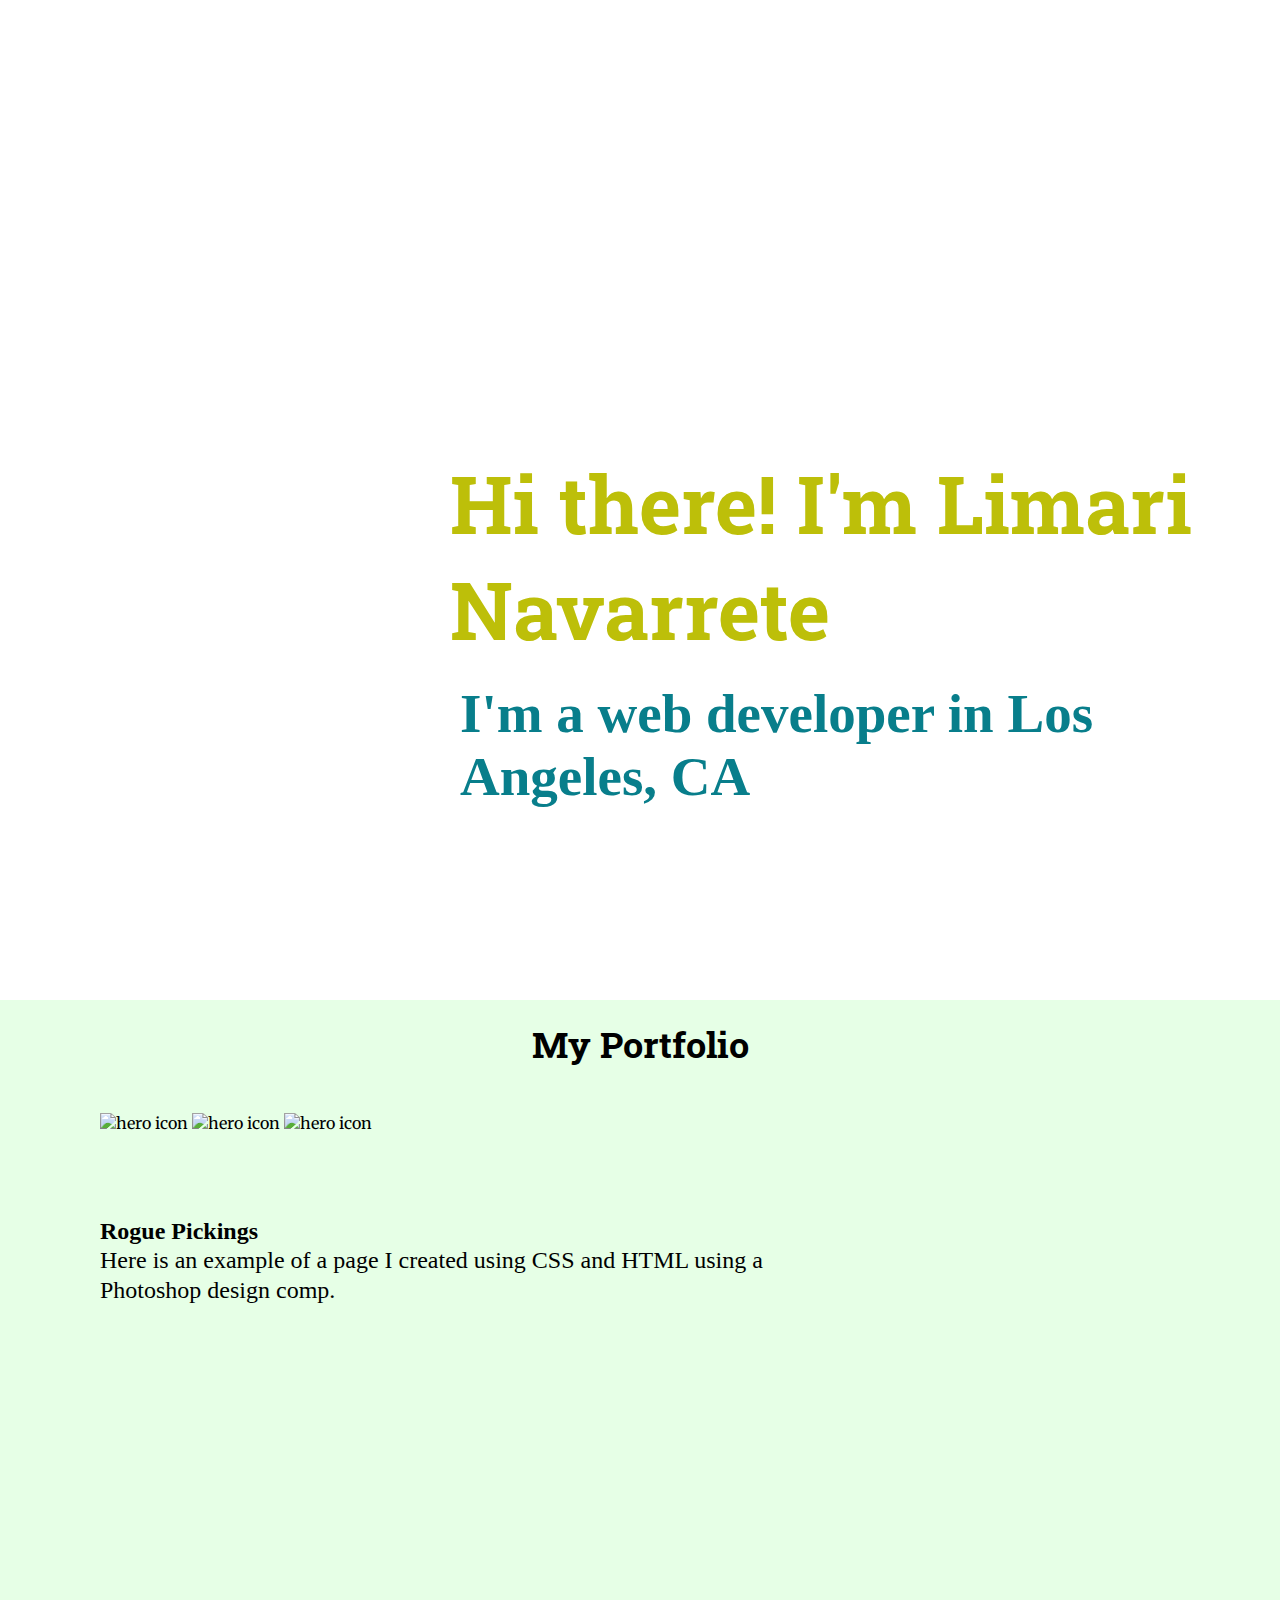
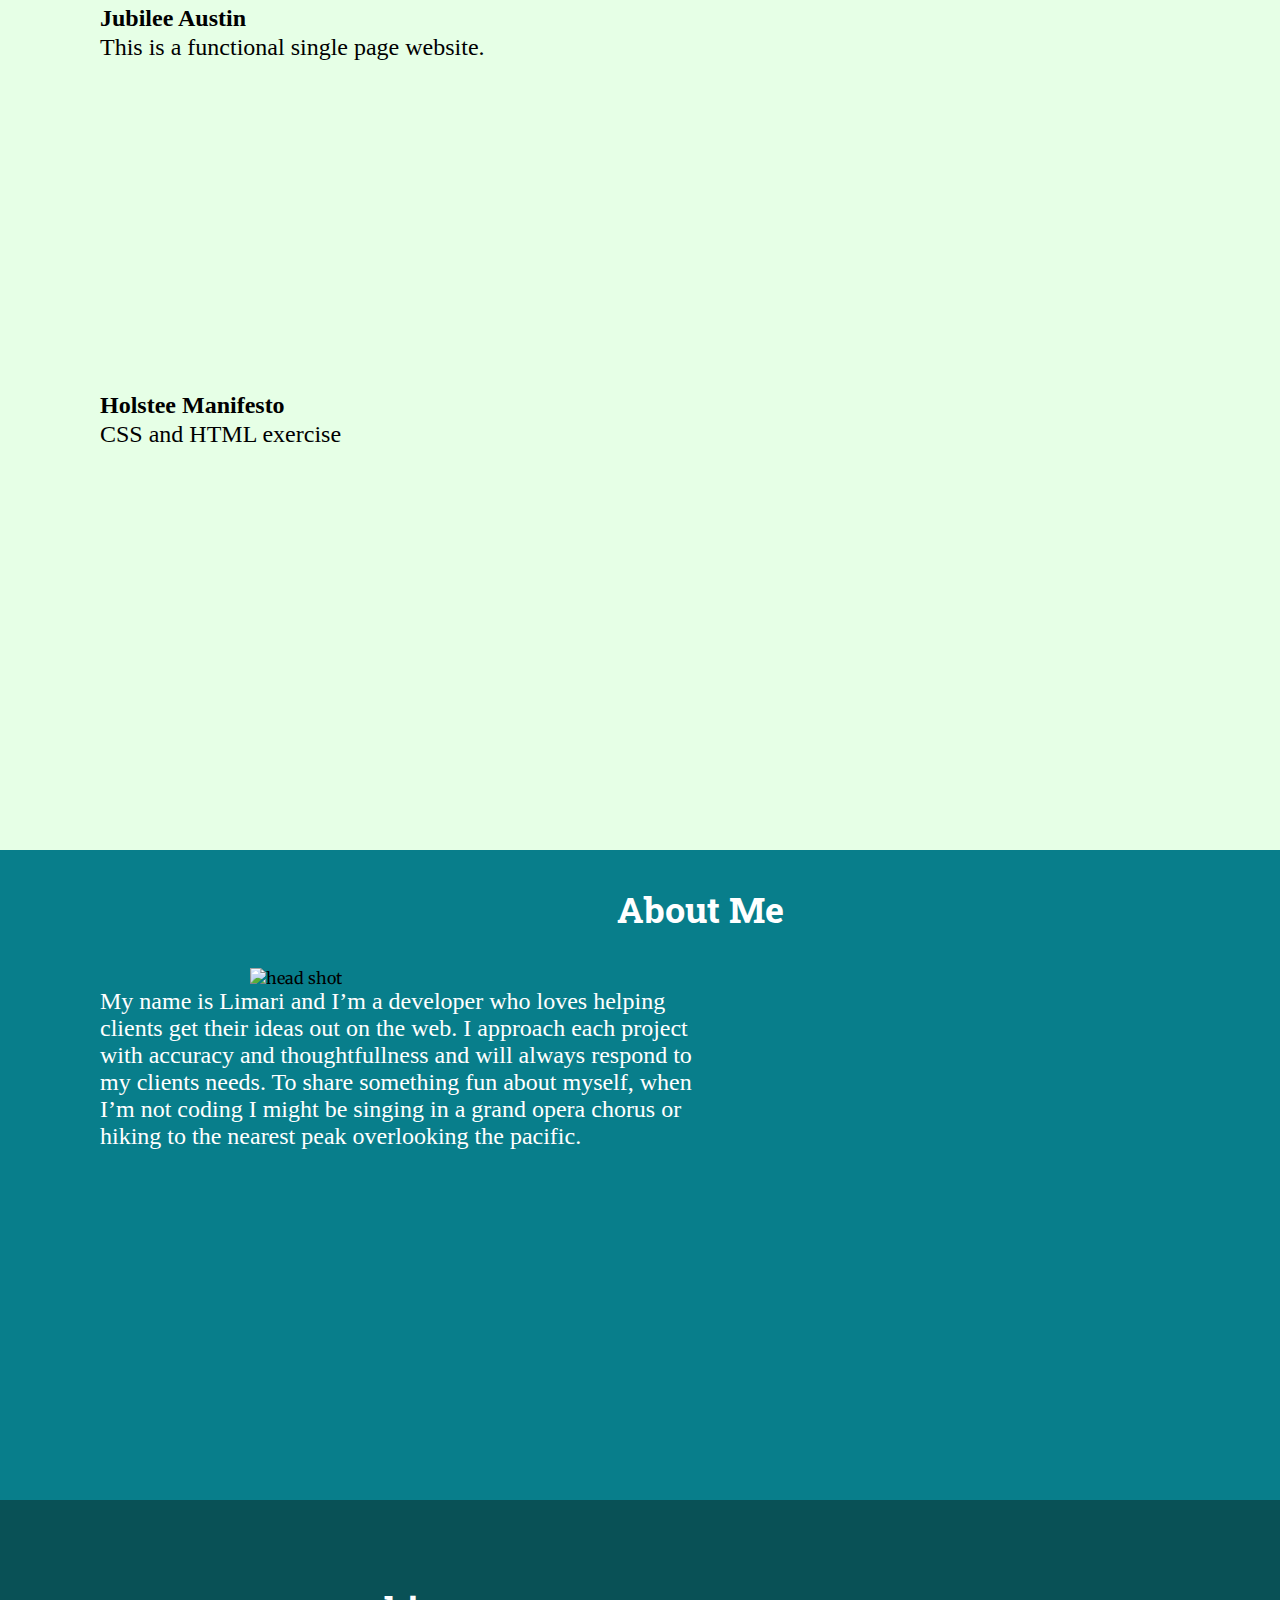
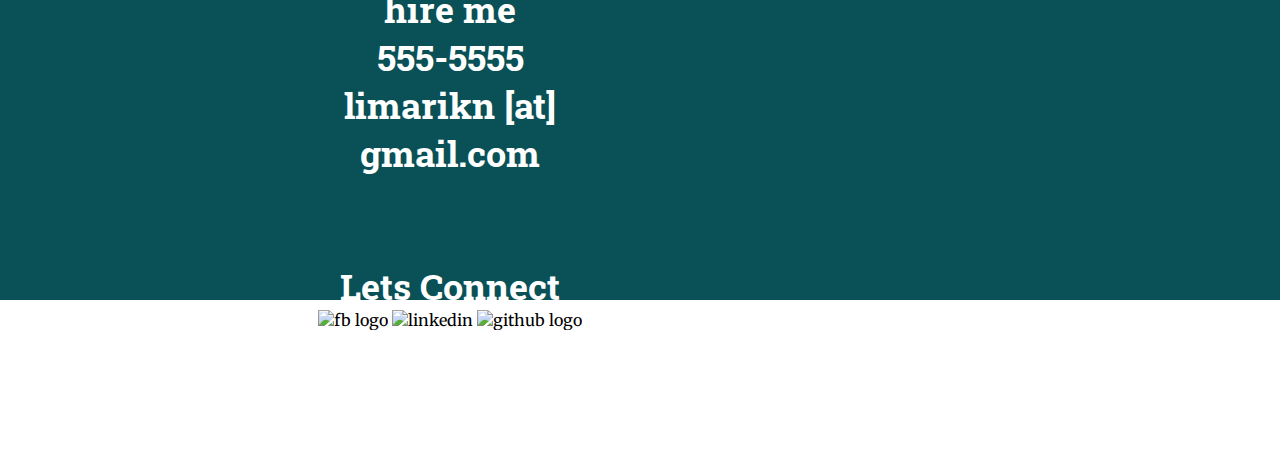
==== img-index-css/index.html @ 28e7fcb7 "updating code" ====
<!doctype html>
<html>
    <head>
        <title>Limari, Web Developer, Los Angeles</title>
		<!--<link rel="stylesheet" href="css/normalize.css">-->
        <link rel="stylesheet" href="css/main.css">
		<link href='https://fonts.googleapis.com/css?family=Merriweather' rel='stylesheet'>
		<link href="https://fonts.googleapis.com/css?family=Roboto+Slab" rel="stylesheet">
 </head>
 
 <body>
 <header>
  
		<h1> Hi there! I'm Limari Navarrete	</h1>
		<h2>I'm a web developer in Los Angeles, CA</h2>
  
   
	 
	  
	</header>
	  
	  
	<main>
	  
	  <section id="work">
	   
	      <h2> My Portfolio </h2>
	    
	  
	
	     
		 <div class="half-width">
		
		 <img src="images-icons/rogue-pickings-thumbnail.png" alt="hero icon" />		
	
		 <img src="images-icons/jubilee-thumbnail.png" alt="hero icon" />
		 
		 <img src="images-icons/holstee-thumbnail.png" alt="hero icon" />
		  </div>
		  
		 <div class="half-width">
		    <h3> Rogue Pickings</h3>
			 <p>Here is an example of a page I created using CSS and HTML using a Photoshop design comp.</p>
             <h3> Jubilee Austin</h3>
			 <p>This is a functional single page website.</p>
			 <h3>Holstee Manifesto</h3>
			 <p>CSS and HTML exercise</p>
			 
		 </div>
		 
	  </section> 
		 
		
		
		<section id="about">
	   <div class="full-width">
	   
	   <h2> About Me </h2>
	   </div>
	     <div class="half-width">
		   <img src="images-icons/head-shot.jpg" alt="head shot" />
		   
		  </div>
		  <div class="half-width">
		  <p> My name is Limari and I’m a developer who loves helping clients get their ideas out on the web. 
		   I approach each project with accuracy and thoughtfullness and will always respond to my clients needs. 
		  To share something fun about myself, when I’m not coding I might be singing in a grand opera chorus or hiking to the nearest peak overlooking the pacific.</p>
		
		 </div>
	   
	</section>
		
		</main>
		
	  <footer id="contact">
	  
	  
	  
	    <div class="third-width">
		<h2> hire me </h2>
		<h2> 555-5555</h2>
		<h2> limarikn [at] gmail.com</h2>
		
		</div>
		<div class="third-width">
		
			<h2>Lets Connect</h2>
		<ul>
		  <li>
		   <img src="images-icons/facebook-logo.png" alt="fb logo" />
		  </li>
		 
		 <li>
		  <img src="images-icons/linkedin-sign.png" alt="linkedin" />
		  </li>
		  
		  <li>
		   <img src="images-icons/github-sign.png" alt="github logo" />
		   </li>
		   </ul>
		</div>
		<div class="third-width">
		<h2>Meet Me </h2>
		</div>
	  </footer>
	
    
    </body>
</html>
---- img-index-css/css/main.css ----
/****** BASE ******/
* {
	margin:0;
	padding:0;
	
}
body {
    font-family:Merriweather;
}

#header {
	
height: 800px;

}

#work {
	height: 1450px;
}

#about {
	height: 650px;
	background-color:#087e8b;
}

#contact {
	height: 400px;
	background-color: #095156;
}

/****** GRID ******/

.full-width {
    width: 1400px;
    margin: 0 auto;
}
.half-width {
    width: 700px;
	float: left;
}
	
.third-width {
    width: 400px;
    float: left;
}

/****** HEADER ******/

header {
	
    height: 1000px;
    background: url('../images-icons/hero-image.png');
    background-size: cover;
}
	
header h1 {
	padding-left: 450px;
	padding-top: 450px;
	font-size: 80px;
	color: #bdbf09;
	font-family: roboto slab;
	
	
	
}
	
header h2  {

	font-size: 55px;
	color: #087e8b;
	font-family:roboto regular;
	padding-left: 460px;
	margin-top: 20px;
	
}

/****** WORK ******/

#work {
    background-color:  #e6ffe6;
    text-align: left;
}

#work .full-width {
    padding: 50px 0px;
}

#work .half-width {
    padding-left:100px; 

}


#work h2 {
    font-size: 36px;
	text-align: center;
	padding: 20px;
	font-family:roboto slab;
    font-weight:bold;
}

#work h3 {
    font-size: 24px;
	text-align: left;
	font-family:roboto regular;
	padding-top:60px;
} 
	
#work p {
   font-size: 24px;
    line-height: 30px;
	height: 300px;
	font-family: roboto regular;
	
}

#work img {
  display: inline-block;
  margin: 25px 0px;
}


/****** ABOUT ******/





#about h2 {
	text-align: center;
	padding: 35px 0px;
	font-family: roboto slab;
	font-size: 36px;
	color: #ffffff;
}

#about img {
	padding:0px 0px 0px 250px;
	
}

#about p {
	font-family: roboto regular;
	font-size: 24px;
	padding: 0px 0px 0px 100px;
	color: #ffffff;
}
	
	
/****** CONTACT ******/


#contact .full-width {
    
	padding: 0px 50px;
	
}


#contact .third-width {
	padding-left: 250px;
	padding-top: 85px;
	text-align:center;
	
}

#contact h2 {
    font-size: 36px;
	font-family:roboto slab;
    color: #ffffff;
}

 
#contact ul{
	list-style: none;
}

#contact li {
	display:inline;
}
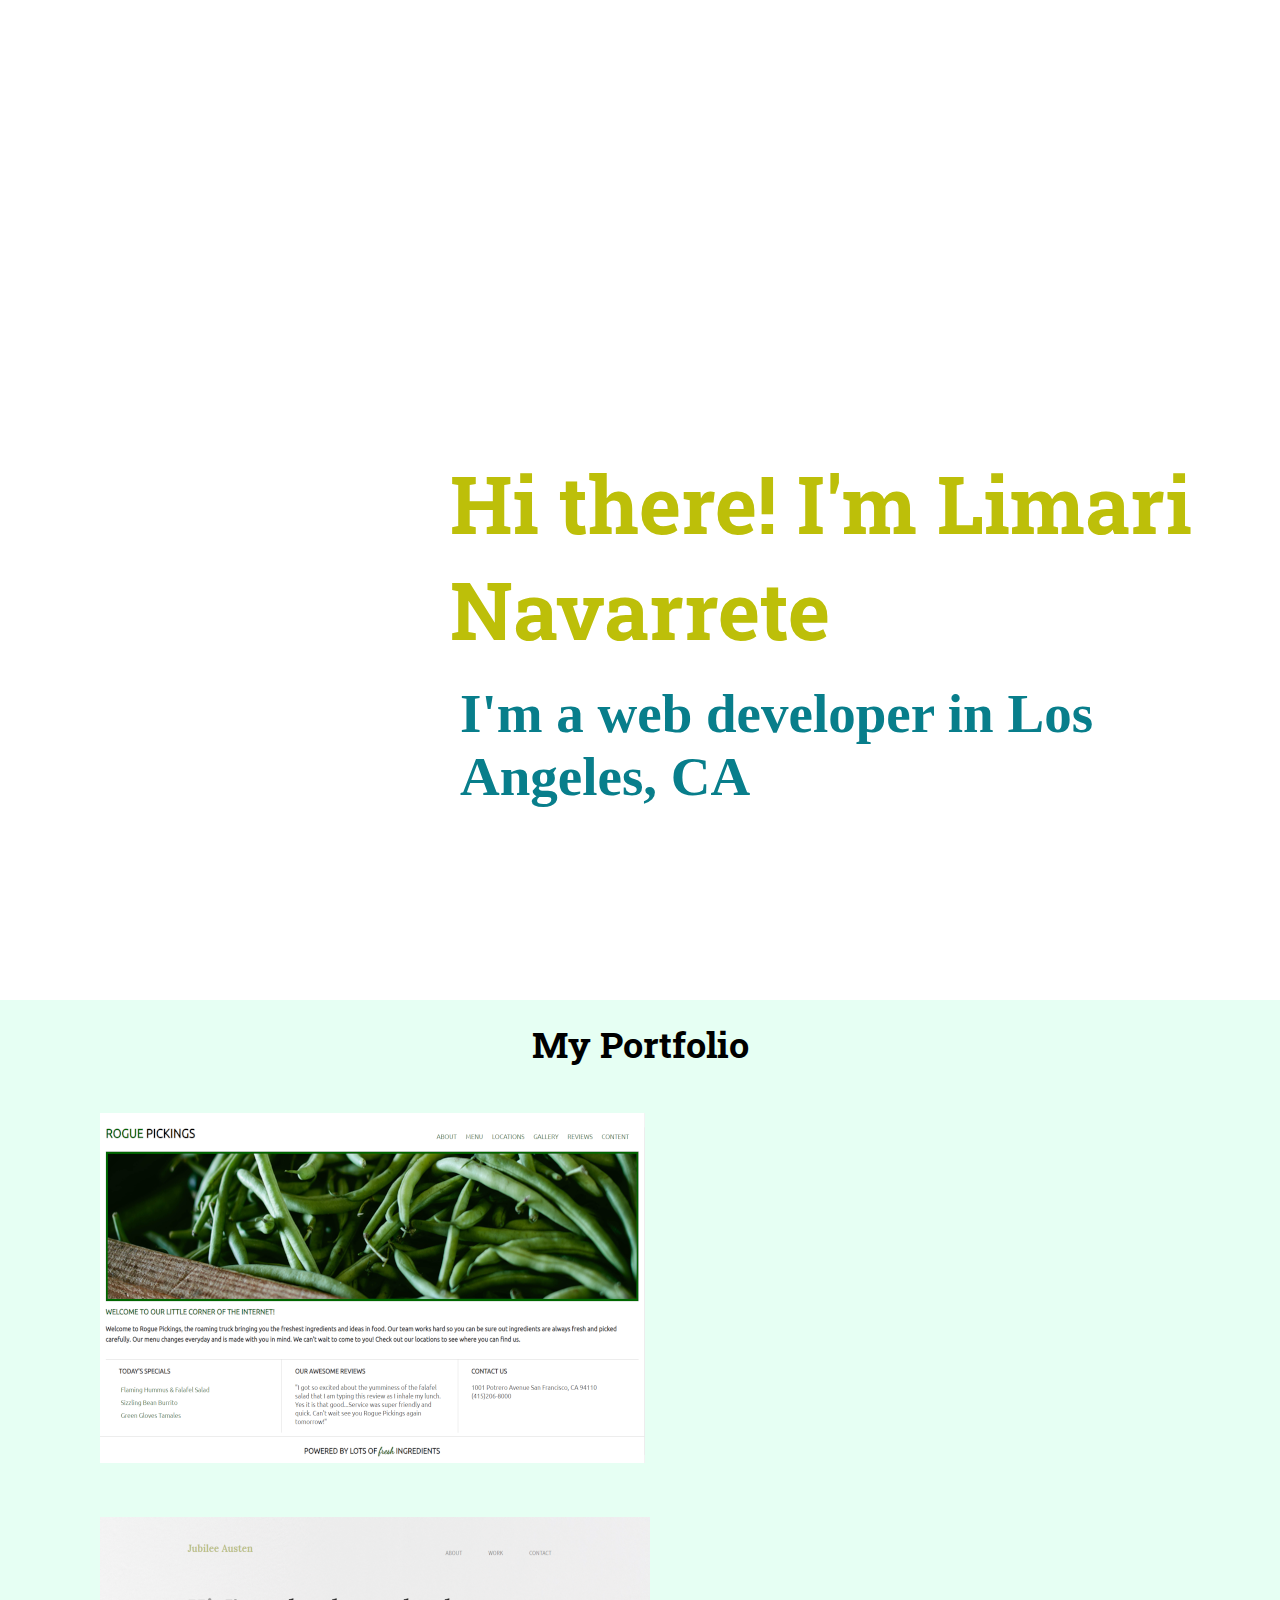
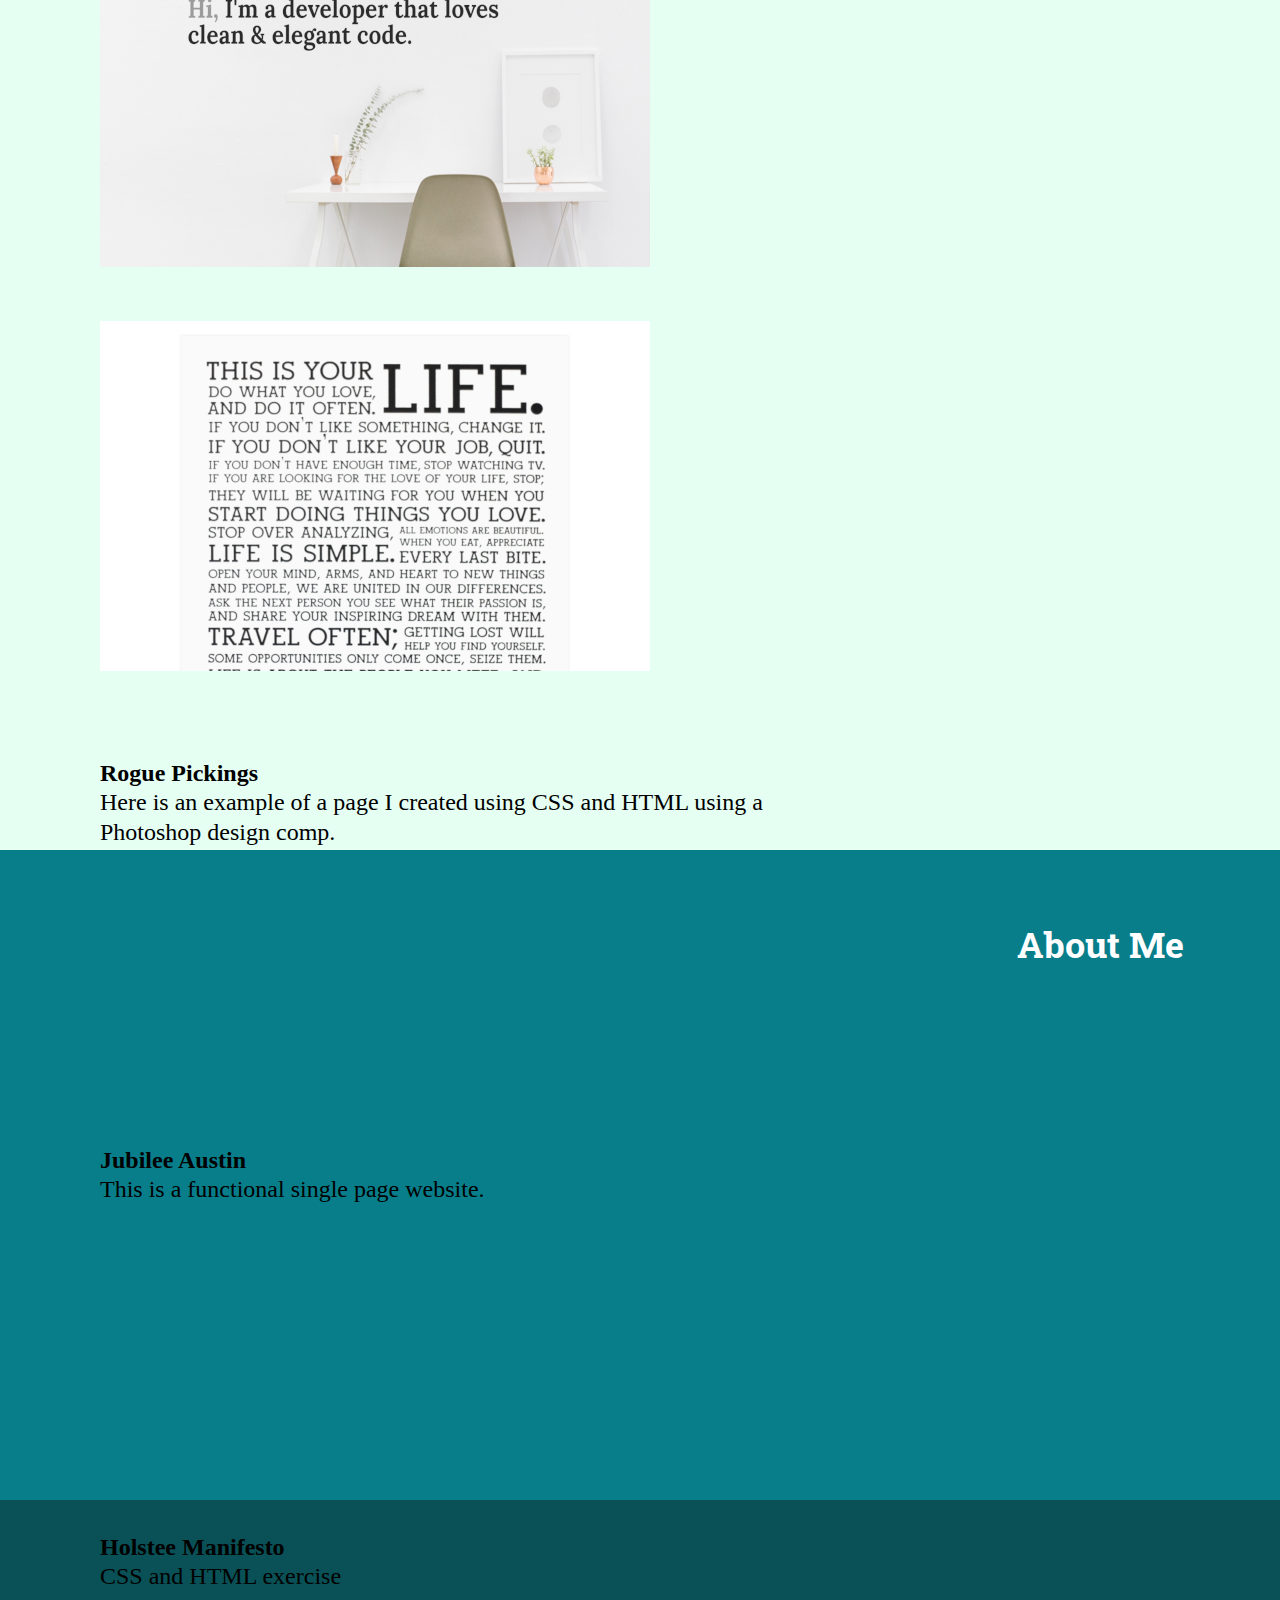
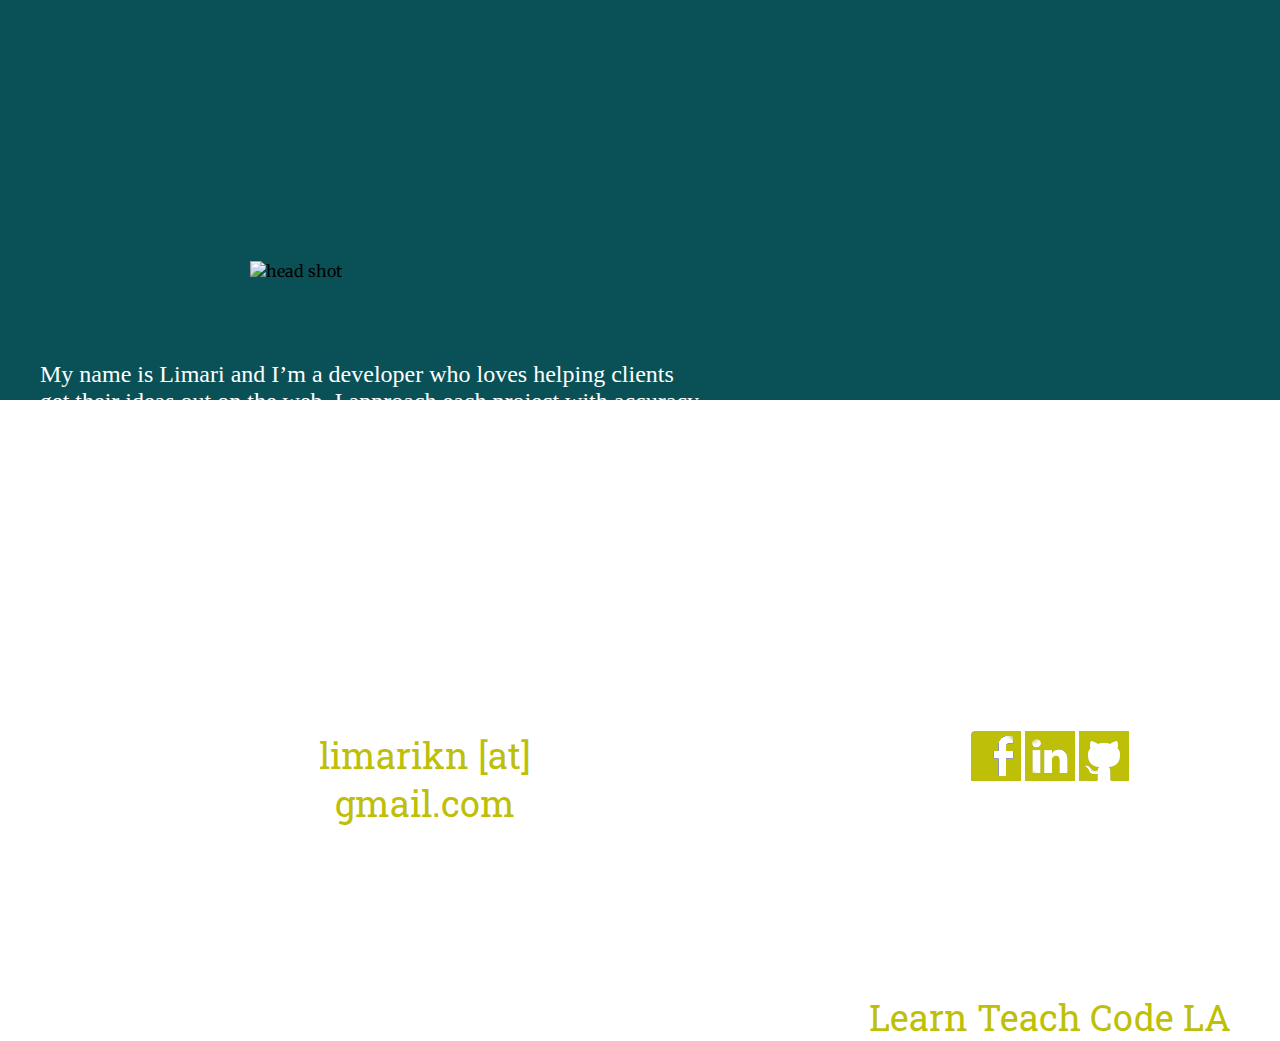
==== commit d7ae6b7f: "Complete" ====
--- a/img-index-css/index.html
+++ b/img-index-css/index.html
@@ -2,10 +2,15 @@
 <html>
     <head>
         <title>Limari, Web Developer, Los Angeles</title>
-		<!--<link rel="stylesheet" href="css/normalize.css">-->
+		 <link rel="stylesheet" href="css/normalize.css">
         <link rel="stylesheet" href="css/main.css">
 		<link href='https://fonts.googleapis.com/css?family=Merriweather' rel='stylesheet'>
 		<link href="https://fonts.googleapis.com/css?family=Roboto+Slab" rel="stylesheet">
+		<style>
+           a {
+               text-decoration: none;
+              }
+         </style>
  </head>
  
  <body>
@@ -31,11 +36,11 @@
 	     
 		 <div class="half-width">
 		
-		 <img src="images-icons/rogue-pickings-thumbnail.png" alt="hero icon" />		
-	
-		 <img src="images-icons/jubilee-thumbnail.png" alt="hero icon" />
+		 <a href="../rogue/index.html"target="_blank"> <img src="../rogue/images-icons/real-rogue-crop.png" alt="hero icon" /></a>		
+	     
+		 <img src="images-icons/real-jubilee.png" alt="hero icon" />
 		 
-		 <img src="images-icons/holstee-thumbnail.png" alt="hero icon" />
+		 <img src="images-icons/real-holstee.png" alt="hero icon" />
 		  </div>
 		  
 		 <div class="half-width">
@@ -64,7 +69,7 @@
 		  <div class="half-width">
 		  <p> My name is Limari and I’m a developer who loves helping clients get their ideas out on the web. 
 		   I approach each project with accuracy and thoughtfullness and will always respond to my clients needs. 
-		  To share something fun about myself, when I’m not coding I might be singing in a grand opera chorus or hiking to the nearest peak overlooking the pacific.</p>
+		  When I’m not coding you might find me enjoying my days in the Santa Monica mountains or singing an opera aria while stumming my ukulele.</p>
 		
 		 </div>
 	   
@@ -77,30 +82,30 @@
 	  
 	  
 	    <div class="third-width">
-		<h2> hire me </h2>
-		<h2> 555-5555</h2>
-		<h2> limarikn [at] gmail.com</h2>
+		<h2> Hire Me </h2>
+		<h2> <a href="https://www.gmail.com" target="_blank"><span class= "GreenText">limarikn [at] gmail.com</span></a></h2>
 		
 		</div>
 		<div class="third-width">
 		
-			<h2>Lets Connect</h2>
+			<h2><span class= "LetConnect">Lets Connect</span></h2>
 		<ul>
 		  <li>
-		   <img src="images-icons/facebook-logo.png" alt="fb logo" />
+		   <a href="https://www.facebook.com/limari.navarretebedford/"target="_blank"><img src="images-icons/facebook-logo.png" alt="fb logo" /></a>
 		  </li>
 		 
 		 <li>
-		  <img src="images-icons/linkedin-sign.png" alt="linkedin" />
+		  <a href="https://www.linkedin.com/in/limari-navarrete-8b9b3589/"target=_blank"><img src="images-icons/linkedin-sign.png" alt="linkedin" /></a>
 		  </li>
 		  
 		  <li>
-		   <img src="images-icons/github-sign.png" alt="github logo" />
+		   <a href="https://github.com/limarikn"target=_blank"><img src="images-icons/github-sign.png" alt="github logo" /></a>
 		   </li>
 		   </ul>
 		</div>
 		<div class="third-width">
 		<h2>Meet Me </h2>
+		<h2> <a href="https://www.meetup.com/LearnTeachCode/" target="_blank"><span class= "GreenText">Learn Teach Code LA</span></a><h2>
 		</div>
 	  </footer>
 	
--- a/img-index-css/css/main.css
+++ b/img-index-css/css/main.css
@@ -16,6 +16,7 @@
 
 #work {
 	height: 1450px;
+	
 }
 
 #about {
@@ -24,8 +25,9 @@
 }
 
 #contact {
-	height: 400px;
+	height: 500px;
 	background-color: #095156;
+	
 }
 
 /****** GRID ******/
@@ -77,7 +79,7 @@
 /****** WORK ******/
 
 #work {
-    background-color:  #e6ffe6;
+    background-color:   #e6fff3;
     text-align: left;
 }
 
@@ -128,7 +130,7 @@
 
 #about h2 {
 	text-align: center;
-	padding: 35px 0px;
+	padding-top: 70px;
 	font-family: roboto slab;
 	font-size: 36px;
 	color: #ffffff;
@@ -142,7 +144,8 @@
 #about p {
 	font-family: roboto regular;
 	font-size: 24px;
-	padding: 0px 0px 0px 100px;
+	padding-top:80px;
+	padding-left:40px;
 	color: #ffffff;
 }
 	
@@ -158,8 +161,8 @@
 
 
 #contact .third-width {
-	padding-left: 250px;
-	padding-top: 85px;
+	padding-left: 225px;
+	padding-top: 160px;
 	text-align:center;
 	
 }
@@ -168,8 +171,22 @@
     font-size: 36px;
 	font-family:roboto slab;
     color: #ffffff;
-}
-
+	font-weight:normal;
+    
+}
+
+.GreenText
+{
+	color:#bdbf09;
+	font-weight:normal;
+	
+}
+ 
+ .LetConnect
+ {
+ 
+ 
+ }
  
 #contact ul{
 	list-style: none;
